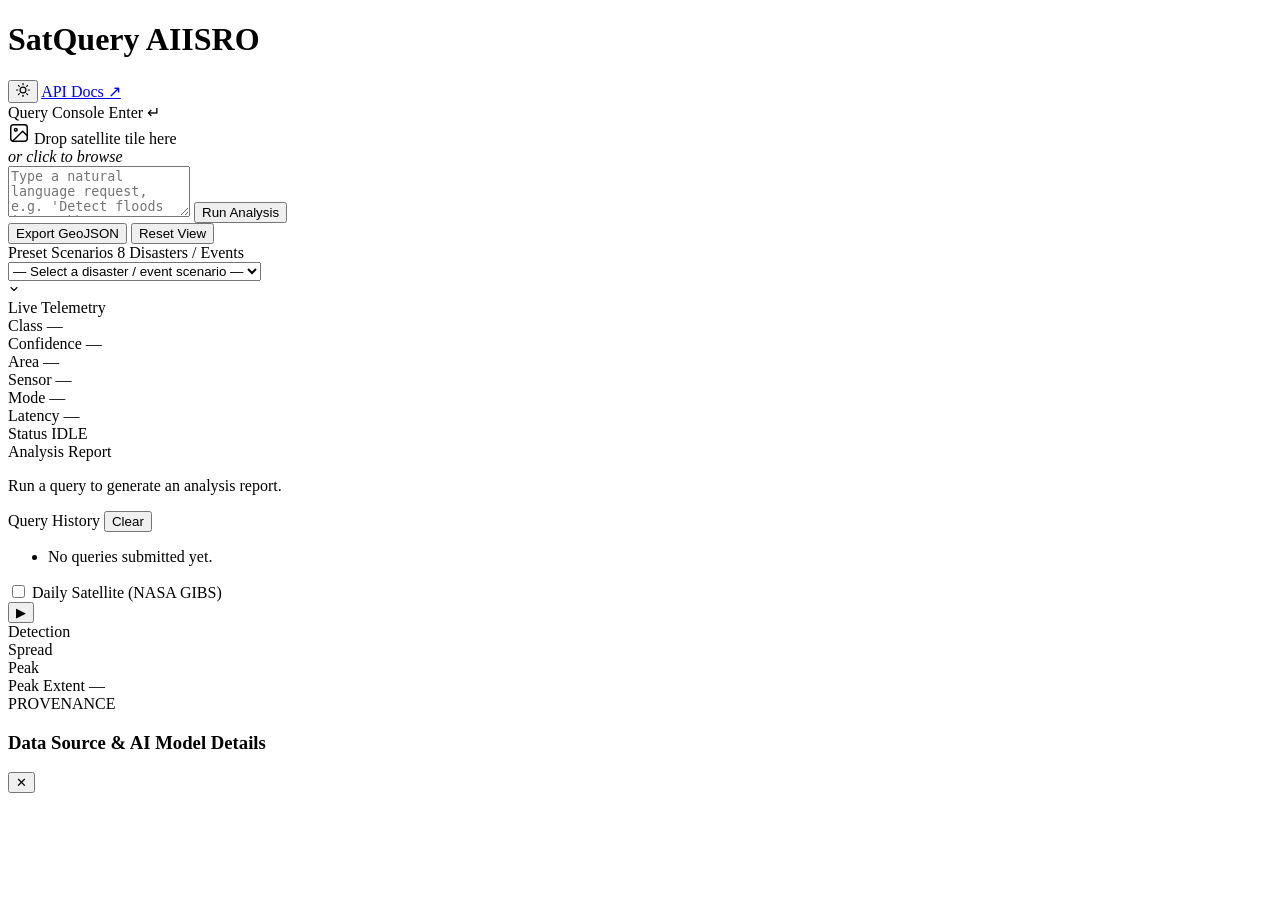
==== public/index.html @ 04a4acb4 "feat: replace crowded preset scenario list with compact categorized dropdown menu - Grouped dropdown" ====
<!DOCTYPE html>
<html lang="en">
<head>
  <meta charset="UTF-8" />
  <meta name="viewport" content="width=device-width, initial-scale=1.0" />
  <title>SatQuery AI | SIH26167 — ISRO</title>

  <link rel="icon" type="image/svg+xml" href="data:image/svg+xml,<svg xmlns='http://www.w3.org/2000/svg' viewBox='0 0 32 32'><rect width='32' height='32' rx='6' fill='%23070709'/><circle cx='16' cy='16' r='9' fill='none' stroke='%2322d3ee' stroke-width='2'/><circle cx='16' cy='16' r='3' fill='%2322d3ee'/><line x1='16' y1='4' x2='16' y2='9' stroke='%2322d3ee' stroke-width='1.5'/><line x1='16' y1='23' x2='16' y2='28' stroke='%2322d3ee' stroke-width='1.5'/><line x1='4' y1='16' x2='9' y2='16' stroke='%2322d3ee' stroke-width='1.5'/><line x1='23' y1='16' x2='28' y2='16' stroke='%2322d3ee' stroke-width='1.5'/></svg>" />
  <link rel="stylesheet" href="https://unpkg.com/leaflet@1.9.4/dist/leaflet.css" />
  <link rel="stylesheet" href="/static/styles.css?v=4.1" />
</head>
<body>

  <!-- ================= TOP BAR ================= -->
  <header class="topbar">
    <div class="brand" id="brandLogo" title="Reset SatQuery AI">
      <div class="brand-text">
        <h1>SatQuery <span class="accent">AI</span><span class="brand-tag">ISRO</span></h1>
      </div>
    </div>
    <div class="topbar-actions">
      <button type="button" class="theme-toggle-btn" id="themeToggleBtn" title="Toggle Light / Dark Mode" aria-label="Toggle theme">
        <span class="theme-icon" id="themeIcon">
          <svg width="14" height="14" viewBox="0 0 24 24" fill="none" stroke="currentColor" stroke-width="2" stroke-linecap="round" stroke-linejoin="round"><circle cx="12" cy="12" r="5"/><line x1="12" y1="1" x2="12" y2="3"/><line x1="12" y1="21" x2="12" y2="23"/><line x1="4.22" y1="4.22" x2="5.64" y2="5.64"/><line x1="18.36" y1="18.36" x2="19.78" y2="19.78"/><line x1="1" y1="12" x2="3" y2="12"/><line x1="21" y1="12" x2="23" y2="12"/><line x1="4.22" y1="19.78" x2="5.64" y2="18.36"/><line x1="18.36" y1="5.64" x2="19.78" y2="4.22"/></svg>
        </span>
      </button>
      <a href="/docs" target="_blank" class="docs-link">API Docs ↗</a>
      <div class="status-indicator" id="statusIndicator">
        <span class="status-dot" id="statusDot"></span>
      </div>
    </div>
  </header>

  <!-- ================= MAIN LAYOUT ================= -->
  <div class="layout">

    <!-- ============ SIDE NAVIGATION / CONTROL BAR ============ -->
    <aside class="sidebar">
      <div class="sidebar-section">
        <div class="section-header">
          <span class="section-label">Query Console</span>
          <span class="shortcut-badge">Enter ↵</span>
        </div>

        <!-- ── Image Upload Drop Zone ───────────────────────────── -->
        <div class="upload-zone" id="uploadZone" title="Drop a satellite tile or click to browse">
          <input type="file" id="uploadFileInput" accept=".png,.jpg,.jpeg,.tif,.tiff" hidden />
          <div class="upload-idle" id="uploadIdle">
            <svg width="22" height="22" viewBox="0 0 24 24" fill="none" stroke="currentColor" stroke-width="1.6" stroke-linecap="round" stroke-linejoin="round"><rect x="3" y="3" width="18" height="18" rx="3"/><circle cx="8.5" cy="8.5" r="1.5"/><polyline points="21 15 16 10 5 21"/></svg>
            <span class="upload-idle-text">Drop satellite tile here<br><em>or click to browse</em></span>
          </div>
          <div class="upload-preview" id="uploadPreview" style="display:none">
            <img id="uploadThumb" src="" alt="Satellite tile preview" />
            <div class="upload-preview-info">
              <span class="upload-filename" id="uploadFilename">—</span>
              <span class="upload-filesize" id="uploadFilesize">—</span>
            </div>
            <button type="button" class="upload-clear-btn" id="uploadClearBtn" title="Remove image">✕</button>
          </div>
        </div>

        <form id="queryForm" autocomplete="off">
          <textarea
            id="queryInput"
            placeholder="Type a natural language request, e.g. 'Detect floods in Gorakhpur' or 'Highlight flooded regions'…"
            rows="3"
            required
          ></textarea>

          <button type="submit" class="btn primary" id="submitBtn">
            <span>Run Analysis</span>
          </button>
        </form>

        <div class="action-bar">
          <button type="button" class="btn secondary action-btn" id="exportGeoJsonBtn" title="Download current results as GeoJSON">
            <span>Export GeoJSON</span>
          </button>
          <button type="button" class="btn secondary action-btn" id="resetMapBtn" title="Reset map to Pan-India view">
            <span>Reset View</span>
          </button>
        </div>
      </div>

      <div class="sidebar-section">
        <div class="section-header">
          <span class="section-label">Preset Scenarios</span>
          <span class="shortcut-badge" id="presetCountBadge">8 Disasters / Events</span>
        </div>
        <div class="preset-dropdown-wrap">
          <select class="preset-select" id="presetSelect" aria-label="Select preset scenario">
            <option value="" disabled selected>— Select a disaster / event scenario —</option>
          </select>
          <div class="select-chevron" aria-hidden="true">
            <svg width="12" height="12" viewBox="0 0 24 24" fill="none" stroke="currentColor" stroke-width="2.2" stroke-linecap="round" stroke-linejoin="round"><polyline points="6 9 12 15 18 9"/></svg>
          </div>
        </div>
        <div class="preset-active-card" id="presetActiveCard" style="display: none;">
          <div class="preset-card-header">
            <span class="dot" id="presetCardDot"></span>
            <span class="preset-card-title" id="presetCardTitle">Scenario</span>
            <span class="preset-card-region" id="presetCardRegion">Region</span>
          </div>
          <p class="preset-card-desc" id="presetCardDesc"></p>
        </div>
      </div>

      <div class="sidebar-section">
        <span class="section-label">Live Telemetry</span>
        <div class="metrics-panel" id="metricsPanel">
          <div class="metric-row">
            <span class="metric-label">Class</span>
            <span class="metric-value" id="metricLabel">—</span>
          </div>
          <div class="metric-row">
            <span class="metric-label">Confidence</span>
            <span class="metric-value highlight" id="metricConfidence">—</span>
          </div>
          <div class="confidence-bar-track">
            <div class="confidence-bar-fill" id="confidenceBarFill"></div>
          </div>
          <div class="metric-row">
            <span class="metric-label">Area</span>
            <span class="metric-value" id="metricArea">—</span>
          </div>
          <div class="metric-row">
            <span class="metric-label">Sensor</span>
            <span class="metric-value sensor-tag" id="metricSensor">—</span>
          </div>
          <div class="metric-row">
            <span class="metric-label">Mode</span>
            <span class="metric-value" id="metricMode">—</span>
          </div>
          <div class="metric-row">
            <span class="metric-label">Latency</span>
            <span class="metric-value" id="metricLatency">—</span>
          </div>
          <div class="metric-row">
            <span class="metric-label">Status</span>
            <span class="metric-value" id="metricStatus">IDLE</span>
          </div>
        </div>
      </div>

      <div class="sidebar-section report-section" id="reportSection">
        <span class="section-label">Analysis Report</span>
        <div class="report-panel" id="reportPanel">
          <p class="report-text" id="reportText">Run a query to generate an analysis report.</p>
        </div>
      </div>

      <div class="sidebar-section history-section">
        <div class="section-header">
          <span class="section-label">Query History</span>
          <button type="button" class="clear-history-btn" id="clearHistoryBtn" title="Clear all stored query history">Clear</button>
        </div>
        <ul class="history-log" id="historyLog">
          <li class="history-empty">No queries submitted yet.</li>
        </ul>
      </div>
    </aside>

    <!-- ============ MAP CONTAINER ============ -->
    <main class="map-wrapper">
      <div id="map"></div>

      <!-- NASA GIBS Daily Satellite Layer Floating Switch -->
      <div class="map-floating-bar" id="mapFloatingBar">
        <label class="gibs-toggle-pill" id="gibsToggleLabel" title="Toggle NASA GIBS Daily True-Color Satellite Imagery (MODIS Terra / VIIRS)">
          <input type="checkbox" id="gibsToggle" />
          <span class="gibs-label">Daily Satellite (NASA GIBS)</span>
        </label>
      </div>

      <!-- Temporal playback bar (shown only after a valid scenario query) -->
      <div class="temporal-bar" id="temporalBar">
        <button type="button" class="temporal-play-btn" id="temporalPlayBtn" title="Play temporal sequence" aria-label="Play temporal sequence">▶</button>
        <div class="temporal-track-wrap">
          <div class="temporal-nodes">
            <div class="temporal-node" data-step="0" id="tnode0">
              <div class="tnode-dot"></div>
              <span class="tnode-tag" id="ttag0">Detection</span>
            </div>
            <div class="temporal-line"><div class="temporal-line-fill" id="tline0"></div></div>
            <div class="temporal-node" data-step="1" id="tnode1">
              <div class="tnode-dot"></div>
              <span class="tnode-tag" id="ttag1">Spread</span>
            </div>
            <div class="temporal-line"><div class="temporal-line-fill" id="tline1"></div></div>
            <div class="temporal-node active" data-step="2" id="tnode2">
              <div class="tnode-dot"></div>
              <span class="tnode-tag" id="ttag2">Peak</span>
            </div>
          </div>
          <div class="temporal-info">
            <span class="temporal-step-label" id="temporalStepLabel">Peak Extent</span>
            <span class="temporal-date" id="temporalDate">—</span>
          </div>
        </div>
      </div>

      <div class="toast" id="toast"></div>
    </main>
  </div>

  <!-- Data Source & Model Details Modal Popup -->
  <div class="modal-backdrop" id="sourceModal" role="dialog" aria-modal="true" aria-labelledby="modalTitle">
    <div class="modal-card">
      <div class="modal-header">
        <div class="modal-title-wrap">
          <span class="modal-badge">PROVENANCE</span>
          <h3 class="modal-title" id="modalTitle">Data Source & AI Model Details</h3>
        </div>
        <button type="button" class="modal-close-btn" id="modalCloseBtn" aria-label="Close modal">✕</button>
      </div>
      <div class="modal-body" id="modalBody">
        <!-- Dynamically populated -->
      </div>
    </div>
  </div>

  <script src="https://unpkg.com/leaflet@1.9.4/dist/leaflet.js"></script>
  <script src="/static/app.js?v=4.1"></script>
</body>
</html>
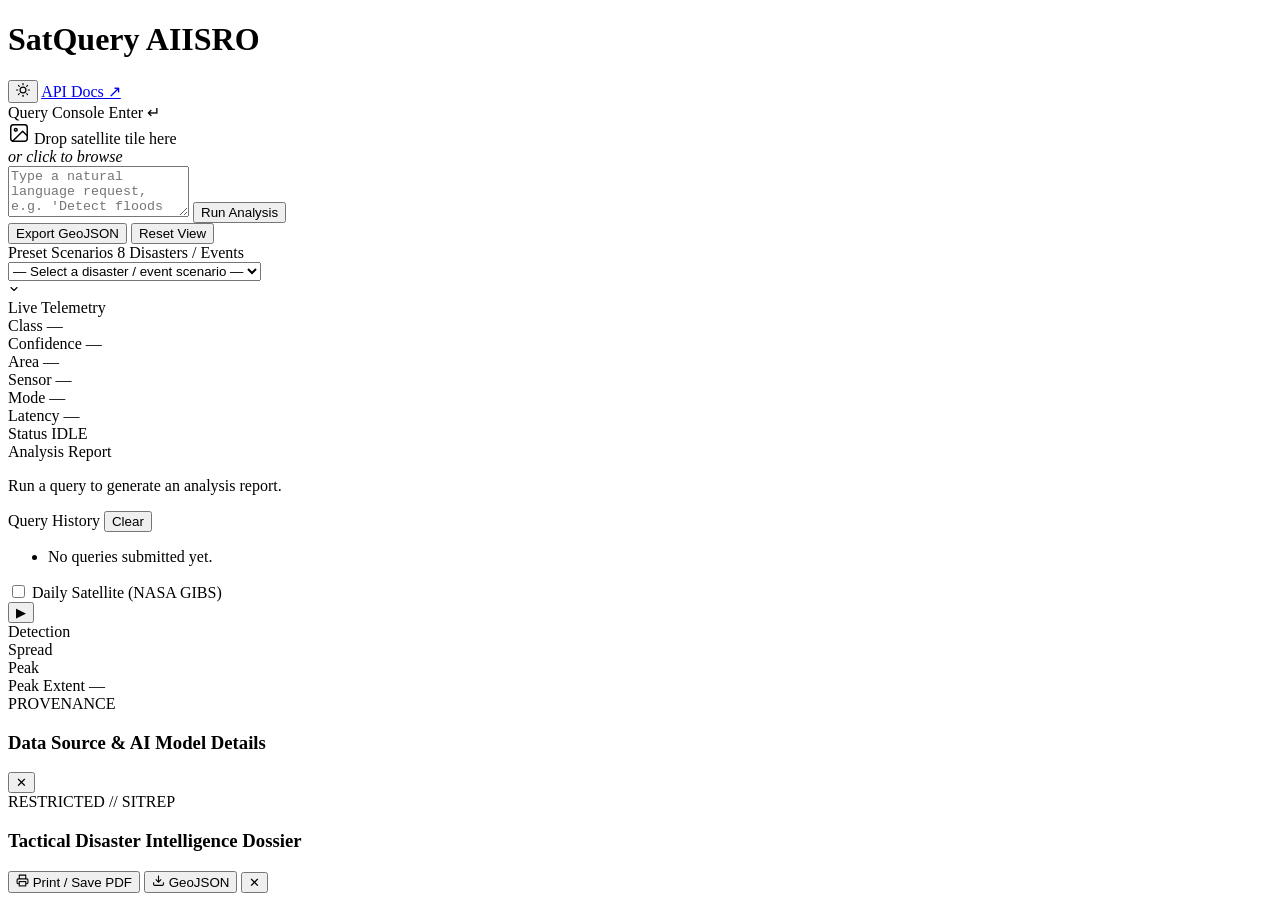
==== commit b47333eb: "feat: implement downloadable and printable tactical PDF intelligence dossier for NDRF/ISRO disaster " ====
--- a/public/index.html
+++ b/public/index.html
@@ -7,7 +7,7 @@
 
   <link rel="icon" type="image/svg+xml" href="data:image/svg+xml,<svg xmlns='http://www.w3.org/2000/svg' viewBox='0 0 32 32'><rect width='32' height='32' rx='6' fill='%23070709'/><circle cx='16' cy='16' r='9' fill='none' stroke='%2322d3ee' stroke-width='2'/><circle cx='16' cy='16' r='3' fill='%2322d3ee'/><line x1='16' y1='4' x2='16' y2='9' stroke='%2322d3ee' stroke-width='1.5'/><line x1='16' y1='23' x2='16' y2='28' stroke='%2322d3ee' stroke-width='1.5'/><line x1='4' y1='16' x2='9' y2='16' stroke='%2322d3ee' stroke-width='1.5'/><line x1='23' y1='16' x2='28' y2='16' stroke='%2322d3ee' stroke-width='1.5'/></svg>" />
   <link rel="stylesheet" href="https://unpkg.com/leaflet@1.9.4/dist/leaflet.css" />
-  <link rel="stylesheet" href="/static/styles.css?v=4.1" />
+  <link rel="stylesheet" href="/static/styles.css?v=4.6" />
 </head>
 <body>
 
@@ -143,7 +143,13 @@
       </div>
 
       <div class="sidebar-section report-section" id="reportSection">
-        <span class="section-label">Analysis Report</span>
+        <div class="section-header">
+          <span class="section-label">Analysis Report</span>
+          <button type="button" class="report-header-dossier-btn" id="headerDossierBtn" title="Export Tactical PDF Dossier" style="display: none;">
+            <svg width="11" height="11" viewBox="0 0 24 24" fill="none" stroke="currentColor" stroke-width="2"><path d="M14 2H6a2 2 0 0 0-2 2v16a2 2 0 0 0 2 2h12a2 2 0 0 0 2-2V8z"/><polyline points="14 2 14 8 20 8"/><line x1="16" y1="13" x2="8" y2="13"/><line x1="16" y1="17" x2="8" y2="17"/></svg>
+            <span>PDF Dossier</span>
+          </button>
+        </div>
         <div class="report-panel" id="reportPanel">
           <p class="report-text" id="reportText">Run a query to generate an analysis report.</p>
         </div>
@@ -219,7 +225,35 @@
     </div>
   </div>
 
+  <!-- Tactical Intelligence Dossier Modal (Print & PDF Export) -->
+  <div class="modal-backdrop dossier-backdrop" id="dossierModal" role="dialog" aria-modal="true" aria-labelledby="dossierTitle">
+    <div class="modal-card dossier-card">
+      <div class="modal-header dossier-modal-header no-print">
+        <div class="modal-title-wrap">
+          <span class="modal-badge dossier-badge">RESTRICTED // SITREP</span>
+          <h3 class="modal-title" id="dossierTitle">Tactical Disaster Intelligence Dossier</h3>
+        </div>
+        <div class="dossier-header-actions">
+          <button type="button" class="dossier-action-btn primary" id="printDossierBtn" title="Print or Save as Vector PDF">
+            <svg width="13" height="13" viewBox="0 0 24 24" fill="none" stroke="currentColor" stroke-width="2"><polyline points="6 9 6 2 18 2 18 9"></polyline><path d="M6 18H4a2 2 0 0 1-2-2v-5a2 2 0 0 1 2-2h16a2 2 0 0 1 2 2v5a2 2 0 0 1-2 2h-2"></path><rect x="6" y="14" width="12" height="8"></rect></svg>
+            <span>Print / Save PDF</span>
+          </button>
+          <button type="button" class="dossier-action-btn secondary" id="downloadGeoJsonBtn" title="Download Raw GeoJSON Telemetry">
+            <svg width="13" height="13" viewBox="0 0 24 24" fill="none" stroke="currentColor" stroke-width="2"><path d="M21 15v4a2 2 0 0 1-2 2H5a2 2 0 0 1-2-2v-4"></path><polyline points="7 10 12 15 17 10"></polyline><line x1="12" y1="15" x2="12" y2="3"></line></svg>
+            <span>GeoJSON</span>
+          </button>
+          <button type="button" class="modal-close-btn" id="dossierCloseBtn" aria-label="Close dossier modal">✕</button>
+        </div>
+      </div>
+      <div class="dossier-scroll-wrap">
+        <div class="dossier-sheet" id="dossierSheet">
+          <!-- Dynamically populated situational report -->
+        </div>
+      </div>
+    </div>
+  </div>
+
   <script src="https://unpkg.com/leaflet@1.9.4/dist/leaflet.js"></script>
-  <script src="/static/app.js?v=4.1"></script>
+  <script src="/static/app.js?v=4.6"></script>
 </body>
 </html>
